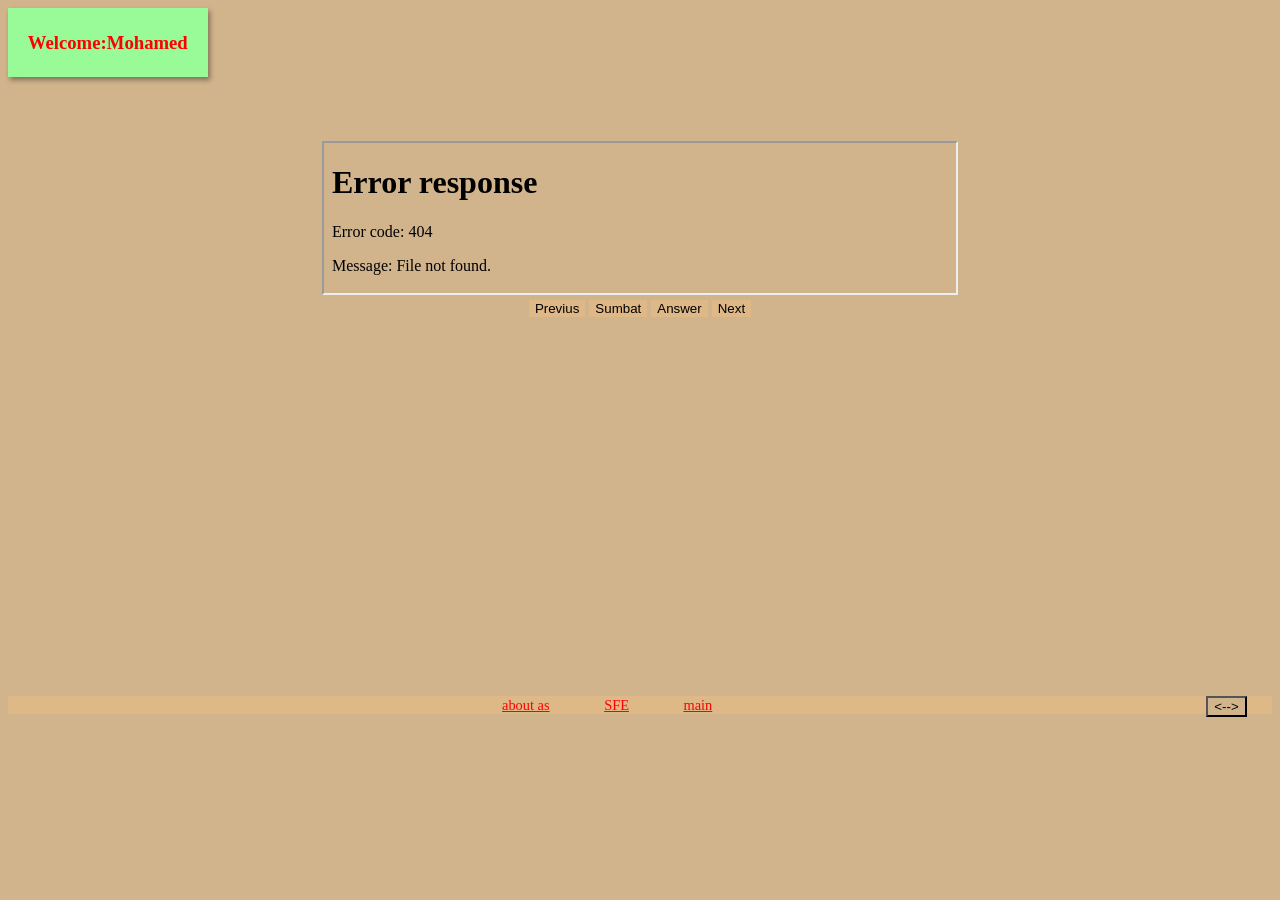
==== quize.html @ 020934cf "Add files via upload" ====
<!DOCTYPE html>
<html>
<head>
	<title>Quizek</title>
	<link id="style" rel="stylesheet" type="text/css" href="steel1.css">
	<script type="text/javascript">
		var q=[]
		var an=[]
		var n=0
		function switch_style() {
			if (document.getElementById('style').getAttribute('href')=='steel1.css'){
				document.getElementById('style').href='style2.css'
			}
			else{
				document.getElementById('style').href='steel1.css'
			}
		}
	</script>
</head>
<body>
	<div id="id">
		<h3 style="width: 100%; color: red;">Welcome:Mohamed</h3>
	</div>
	<iframe src="ml/ml_q_0.html" id="fram" width="50%" height="50%"></iframe>
	<div id="buttons">
		<button class="for">Previus</button>
		<button class="for">Sumbat</button>
		<button class="for">Answer</button>
		<button class="for">Next</button>
	</div>
	<footer>
		<div id="footer">
			<a class="foot" href="aboutus.html">about as</a>
			<a class="foot" href="fff">SFE</a>
			<a class="foot" href="index.html">main</a>
			<button id="switch" type="button" onclick="switch_style()"><--></button>
		</div>
	</footer>
</body>
</html>
---- steel1.css ----
/*palegreen
tan
burlywood
*/
body{
	background-color: tan;
	text-align: center;

}
#id{
	background-color: palegreen;
	padding: 5px;
	width: 15%;
	height: 10%;
	text-align: center;
	margin-bottom: 5%;
	box-shadow: 2px 3px 5px rgba(0,0,0,.3),2px 3px 5px rgba(0,0,0,.1);
}
#head{
	background-image: radial-gradient(tan,burlywood,tan);
	border: 2% solid;
	width: 100%;
	text-align: center;
	padding: 10% 0px;
	font-size: 600%;
	color: #4b4646;
	
}
div.index{

	background-color: burlywood;
	padding: 5px;
	width: 20%;
	height: 15%;
	margin: 5% 10% ;
	float: left;
	overflow: hidden;
	border: 1px #00000000 solid;
	box-shadow: 2px 3px 5px rgba(0,0,0,.3),2px 3px 5px rgba(0,0,0,.1);
}
.index,img{
	width: 20%;
	height: 20%;
	margin-right: 4%; 
}

div#footer{
	clear: both;
	background-color: burlywood;
	width: 100%;
	height: 30%;
	border: 20% solid;
}
a.foot{
	color: #ff0000;
	font-size: 90%;
	margin: 0px 2%;
}
a.foot:hover{
	color: #000000;
}
.footer,button{
	position: sticky;
}
#switch{
	background-color: tan;
	float: right;
	margin-right: 2%;
}
/*for quize pages*/

#frame{
	width: 500%;
	height: 500%;
}
#footer{
	margin-top: 30%;
}
.for{
	transition-duration: .3s;
	background-color: burlywood;
	border: 0 solid #000;

}
.for:hover{
	box-shadow: 0 3px 4px 0 rgba(0,0,0,.2),0 4px 6px 0 rgba(210,180,140,.12)
}
/*for abut us page*/
a.aul{
	color: #ff0000;
	font-size: 90%;
	margin: 0px 2%;
}
a.aul:hover{
	color: #000000;
}
/*for in frame work*/
table,td,td{
	border: 2px  solid;
	border-collapse: collapse;
}
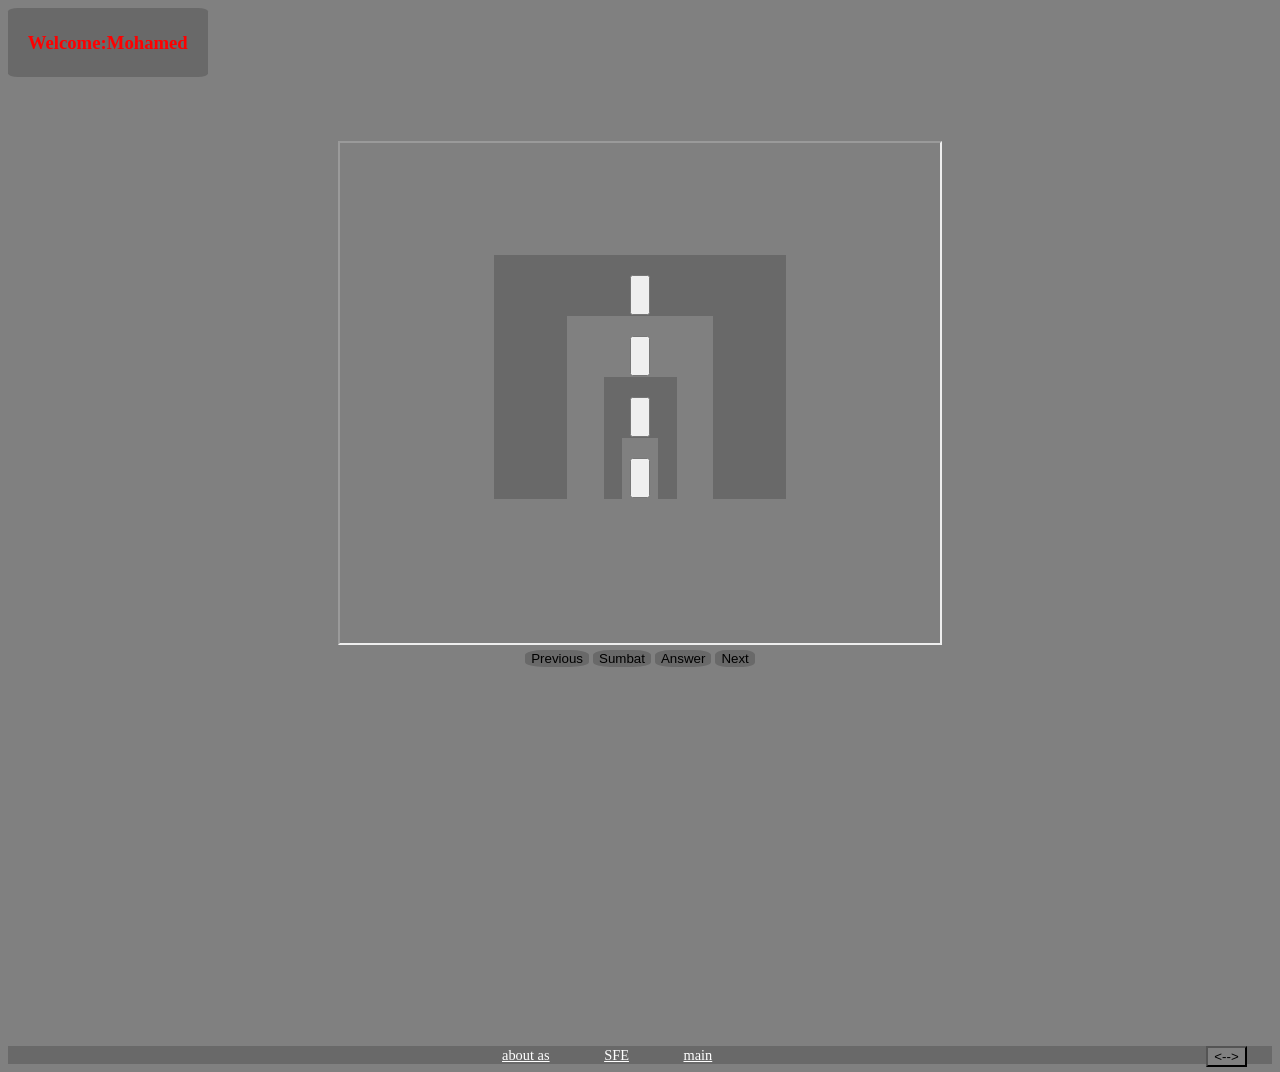
==== commit 610cc422: "Add files via upload" ====
--- a/quize.html
+++ b/quize.html
@@ -2,31 +2,23 @@
 <html>
 <head>
 	<title>Quizek</title>
-	<link id="style" rel="stylesheet" type="text/css" href="steel1.css">
+	<link id="style" rel="stylesheet" type="text/css" href="style2.css">
 	<script type="text/javascript">
-		var q=[]
-		var an=[]
-		var n=0
-		function switch_style() {
-			if (document.getElementById('style').getAttribute('href')=='steel1.css'){
-				document.getElementById('style').href='style2.css'
-			}
-			else{
-				document.getElementById('style').href='steel1.css'
-			}
-		}
+
+		
 	</script>
 </head>
 <body>
+	<script src="ms.js"></script>
 	<div id="id">
 		<h3 style="width: 100%; color: red;">Welcome:Mohamed</h3>
 	</div>
-	<iframe src="ml/ml_q_0.html" id="fram" width="50%" height="50%"></iframe>
+	<iframe src="ml_q_0.html" id="fram" ></iframe>
 	<div id="buttons">
-		<button class="for">Previus</button>
-		<button class="for">Sumbat</button>
-		<button class="for">Answer</button>
-		<button class="for">Next</button>
+		<button class="for" onclick="previous()">Previous</button>
+		<button class="for" onclick="test()">Sumbat</button>
+		<button class="for" onclick="answer()" id='answer'>Answer</button>
+		<button class="for" onclick="next()">Next</button>
 	</div>
 	<footer>
 		<div id="footer">
--- a/style2.css
+++ b/style2.css
@@ -0,0 +1,105 @@
+body{
+	background-color: gray;
+	text-align: center;
+
+}
+#id{
+	background-color: dimgray;
+	border-radius: 5%;
+	padding: 5px;
+	width: 15%;
+	height: 10%;
+	text-align: center;
+	margin-bottom: 5%;
+}
+#head{
+	background-image: radial-gradient(gray,dimgray,gray);
+	border: 2% solid;
+	width: 100%;
+	text-align: center;
+	padding: 10% 0px;
+	font-size: 600%;
+	color: #4b4646;
+	
+}
+div.index{
+
+	background-color: dimgray;
+	border-radius: 20%;
+	padding: 5px;
+	width: 20%;
+	height: 15%;
+	margin: 5% 10% ;
+	float: left;
+	overflow: hidden;
+	border: 1px #00000000 solid;
+}
+.index,img{
+	width: 20%;
+	height: 20%;
+	margin-right: 4%; 
+}
+
+div#footer{
+	clear: both;
+	background-color: dimgray;
+	width: 100%;
+	height: 30%;
+	border: 20% solid;
+}
+a.foot{
+	color: #ffffff;
+	font-size: 90%;
+	margin: 0px 2%;
+}
+a.foot:hover{
+	color: #000000;
+}
+.footer,button{
+	position: sticky;
+}
+#switch{
+	background-color: gray;
+	float: right;
+	margin-right: 2%;
+}
+/*for quize pages*/
+
+#footer{
+	margin-top: 30%;
+}
+.for{
+	transition-duration: .3s;
+	background-color: dimgray;
+	border: 0 solid #000;
+	border-radius: 30%;
+
+}
+.for:hover{
+	border: 20% solid black;
+}
+/*about us page*/
+.aul{
+	color: #ffffff;
+	font-size: 90%;
+}
+a.aul:hover{
+	color: #000000;
+}
+/*for in frame work*/
+iframe{
+	height: 500px;
+	width: 600px
+}
+table{
+	border-radius: 30%;
+	background-color: red;
+}
+table,th{
+	background-color: dimgray;
+}
+table,td,td{
+	border: 2px  solid;
+	border-collapse: collapse;
+	border-radius: 30%;
+}
